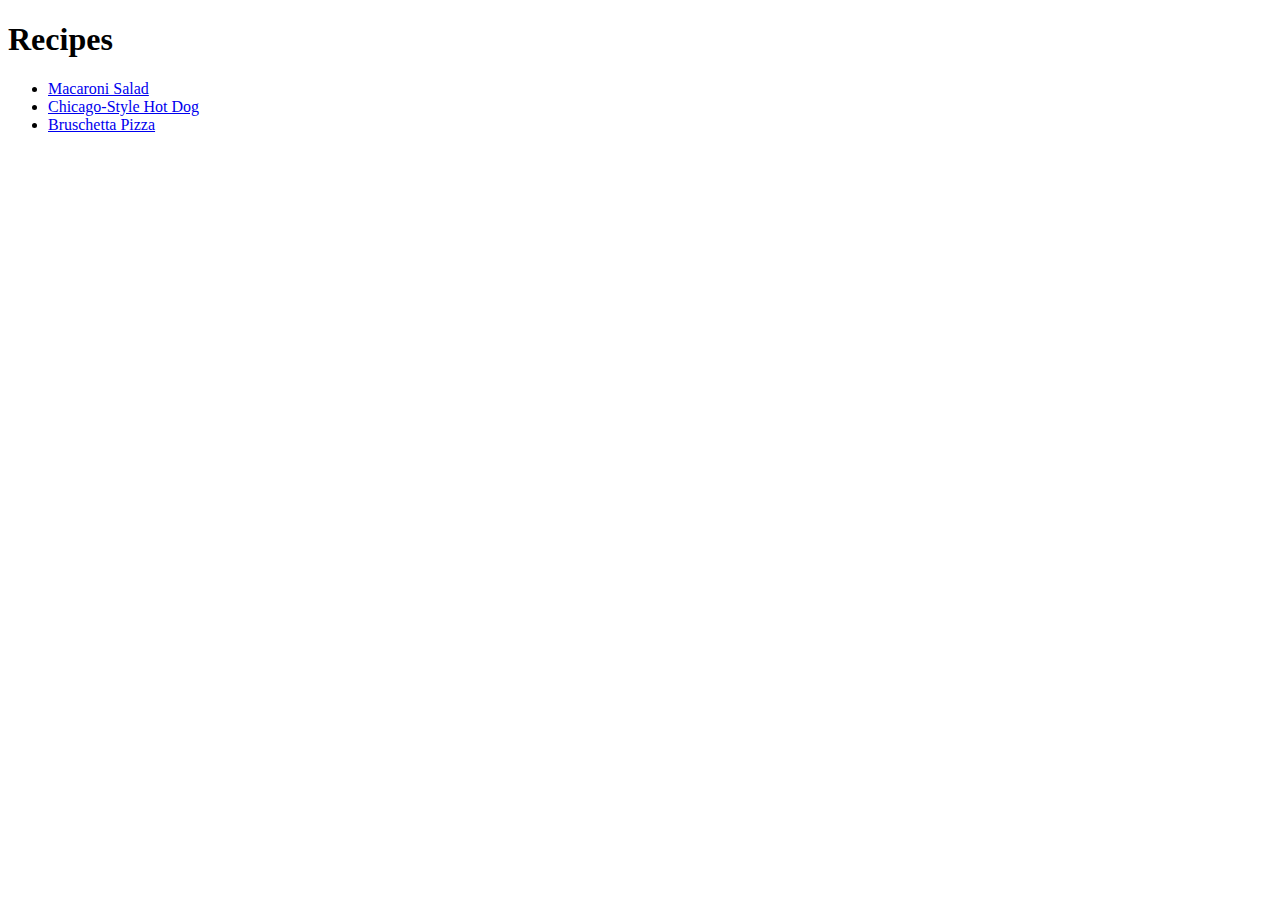
==== index.html @ 42f7b7df "testing gh pages" ====
<!DOCTYPE html>
<html lang="en">
    <head>
        <meta charset="UTF-8">
        <title>index</title>
    </head>
    <body>
        <h1>Recipes</h1>
        <ul>
            <li><a href="./macaroni_salad.html">Macaroni Salad</a></li>
            <li><a href="./chicago_style_hotdog.html">Chicago-Style Hot Dog</a></li>
            <li><a href="./bruschetta_pizza.html">Bruschetta Pizza</a></li>
        </ul>
    </body>
</html>
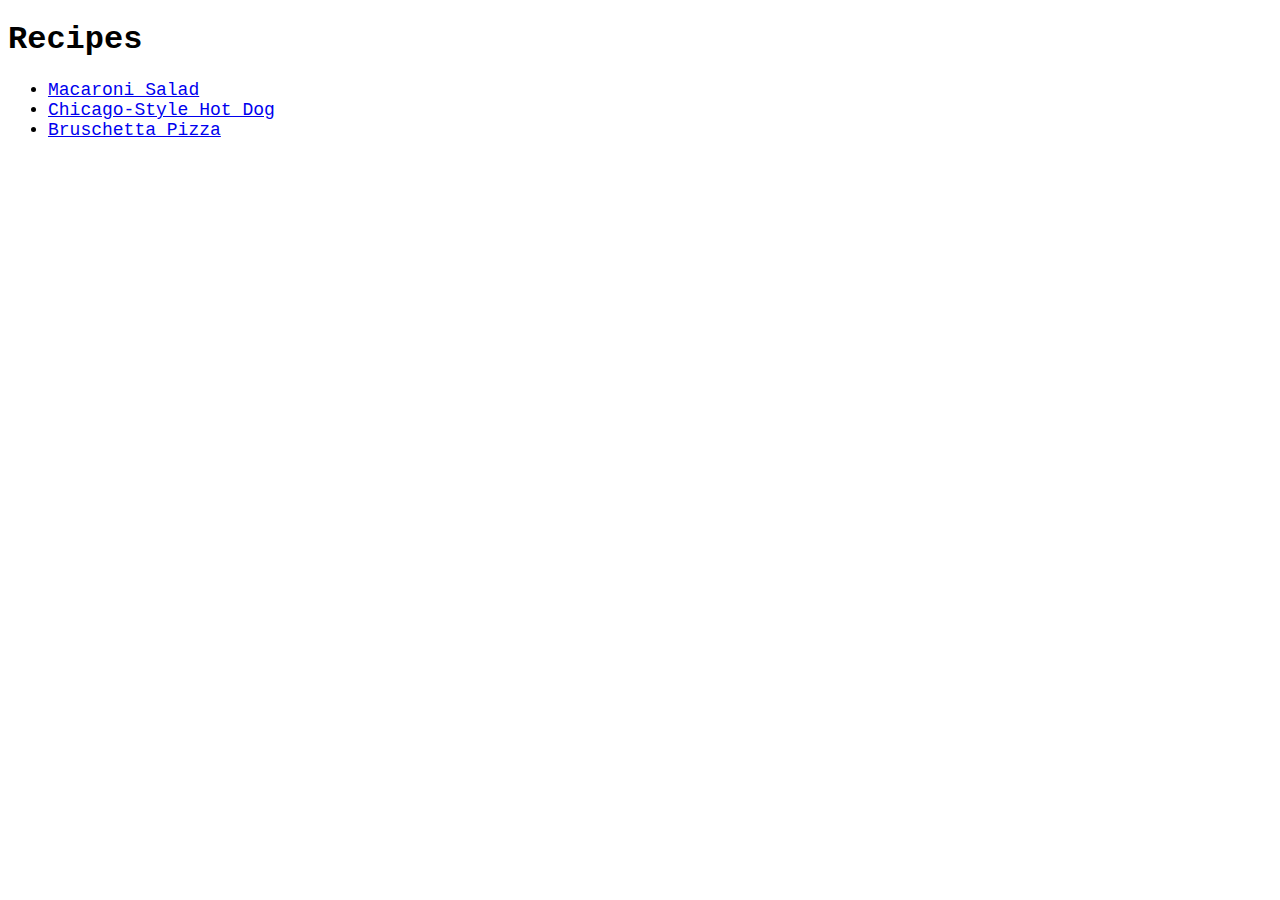
==== commit 1ddfa1be: "Updated with some CSS styling" ====
--- a/index.html
+++ b/index.html
@@ -1,6 +1,7 @@
 <!DOCTYPE html>
 <html lang="en">
     <head>
+        <link rel="stylesheet" href="./styles_index.css"/>
         <meta charset="UTF-8">
         <title>index</title>
     </head>
--- a/styles_index.css
+++ b/styles_index.css
@@ -0,0 +1,8 @@
+* {
+    background-color: white;
+    font-family: 'Courier New', Courier, monospace;
+}
+
+ul {
+    font-size:large;
+}